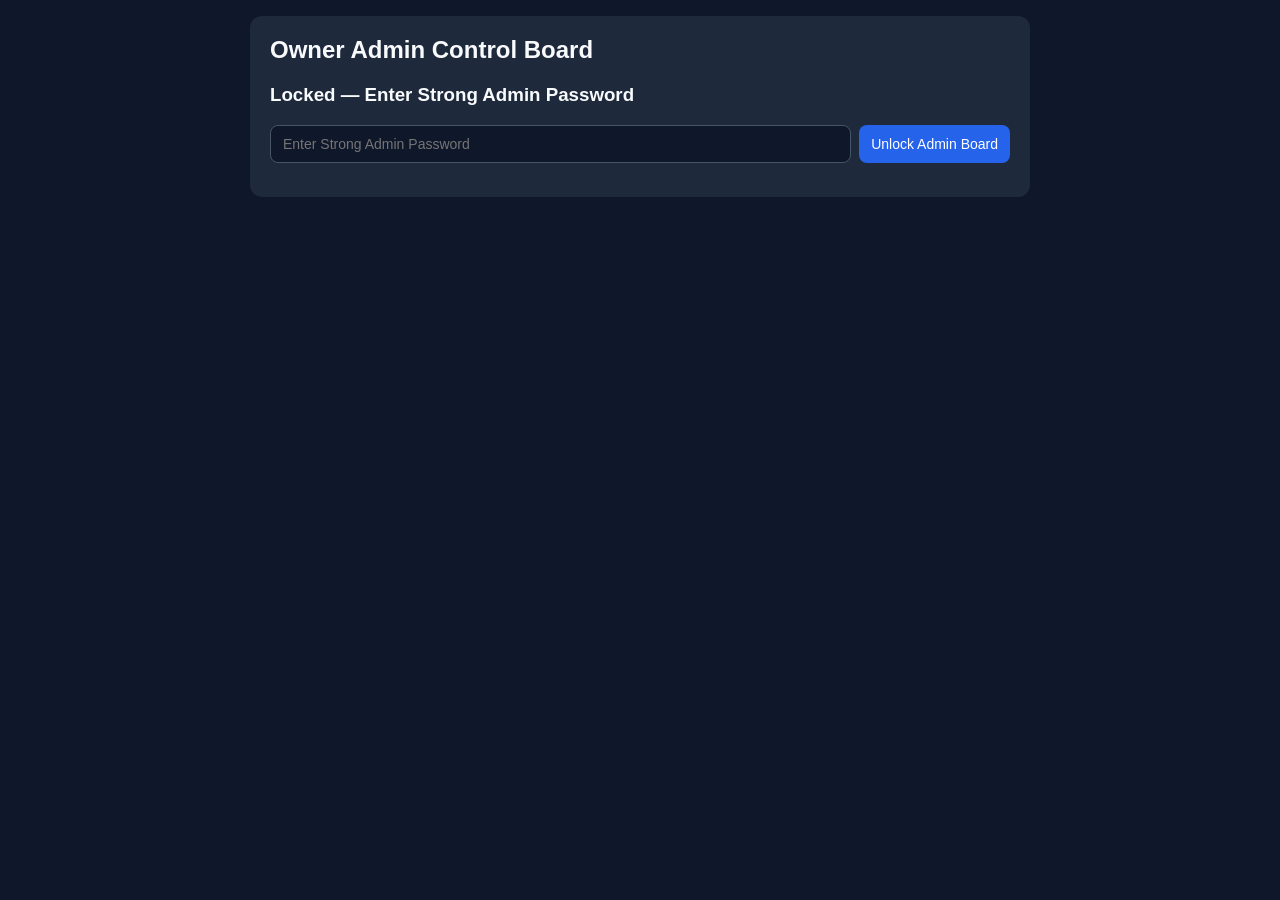
==== admin.html @ ca3f7fd7 "Create admin.html" ====
<!DOCTYPE html>
<html lang="en">
<head>
  <meta charset="UTF-8" />
  <meta name="viewport" content="width=device-width, initial-scale=1.0" />
  <title>Admin Board — Owner Control</title>
  <link rel="stylesheet" href="style.css" />
</head>
<body>
  <div class="box">
    <h2>Owner Admin Control Board</h2>

    <div id="admin-lock-box" class="admin-lock">
      <h3>Locked — Enter Strong Admin Password</h3>
      <form id="unlock-form" class="form">
        <input id="admin-pass-input" type="password" placeholder="Enter Strong Admin Password" required />
        <button type="submit" class="btn-primary">Unlock Admin Board</button>
      </form>
    </div>

    <div id="admin-panel" class="admin-panel hidden">
      <div class="admin-header">
        <h3>Admin Unlocked</h3>
        <button id="lock-admin-btn" type="button" class="btn-reject">Lock Board</button>
      </div>

      <div class="stats">
        <div>Stake: <strong><span id="admin-stake">10</span> ETB</strong></div>
        <div>Approved: <strong id="admin-approved">0</strong> / <strong id="admin-max">200</strong></div>
        <div>Pending: <strong id="admin-pending">0</strong></div>
        <div>Total Pot: <strong id="admin-pot">0</strong> ETB</div>
        <div>Winner (75%): <strong id="admin-winner-share">0</strong> ETB</div>
        <div>Admin (25%): <strong id="admin-cut-share">0</strong> ETB</div>
      </div>

      <div id="admin-status" class="status">Ready to review payment screenshots.</div>

      <h4>1. Pending Payment Screenshots</h4>
      <div id="admin-queue" class="queue">No pending screenshots.</div>

      <h4>2. Draw 1 Sole Winner (75% Winner / 25% Admin)</h4>
      <button id="draw-btn" type="button" class="btn-green">Draw 1 Winner Now</button>

      <h4>3. Edit Bank / Telebirr Account (Shown to Players)</h4>
      <form id="bank-form" class="form">
        <input id="bank-input" type="text" placeholder="e.g., Telebirr 09xxxxxxxx or CBE 1000xxxxxxxx" required />
        <button type="submit" class="btn-primary">Save Account</button>
      </form>

      <h4>4. Set Max Player Limit (100 to 500)</h4>
      <form id="limit-form" class="form">
        <input id="limit-input" type="number" min="100" max="500" value="200" required />
        <button type="submit" class="btn-primary">Update Limit</button>
      </form>
    </div>
  </div>

  <script type="module">
    import { createClient } from "https://esm.sh/@supabase/supabase-js@2";

    const SUPABASE_URL = "https://wjvforynqwtsnowuthqc.supabase.co/rest/v1/";
    const SUPABASE_ANON_KEY = "sb_publishable_0RCBCTU0R395x4_AH9cnTg_KAt2Vak6";
    const STAKE = 10;

    // REPLACE THIS WITH YOUR OWN STRONG PASSWORD
    const ADMIN_PASSWORD = "hrit@123";

    const supabase = createClient(SUPABASE_URL, SUPABASE_ANON_KEY);
    let isUnlocked = false;

    async function fetchGameState() {
      const [{ data: stateRow }, { data: entriesRows }] = await Promise.all([
        supabase.from("pool_state").select("*").eq("id", "main").single(),
        supabase.from("pool_entries").select("*").order("created_at", { ascending: true }),
      ]);

      return {
        maxPlayers: stateRow?.max_players ?? 200,
        totalNumbers: stateRow?.total_numbers ?? 200,
        paymentAccount: stateRow?.payment_account ?? "Telebirr / Bank: Set account in Admin Board",
        lastAnnouncement: stateRow?.last_announcement ?? "Ready.",
        entries: entriesRows ?? [],
      };
    }

    document.getElementById("unlock-form").addEventListener("submit", async (e) => {
      e.preventDefault();
      const passInput = document.getElementById("admin-pass-input");
      if (passInput.value === ADMIN_PASSWORD) {
        isUnlocked = true;
        passInput.value = "";
        document.getElementById("admin-lock-box").classList.add("hidden");
        document.getElementById("admin-panel").classList.remove("hidden");
        await renderAdminUI();
      } else {
        alert("Incorrect Admin Password.");
        passInput.value = "";
      }
    });

    document.getElementById("lock-admin-btn").addEventListener("click", () => {
      isUnlocked = false;
      document.getElementById("admin-panel").classList.add("hidden");
      document.getElementById("admin-lock-box").classList.remove("hidden");
    });

    async function renderAdminUI() {
      if (!isUnlocked) return;
      const state = await fetchGameState();
      const approved = state.entries.filter((x) => x.status === "approved");
      const pending = state.entries.filter((x) => x.status === "pending");
      const pot = approved.length * STAKE;
      const winnerShare = Number((pot * 0.75).toFixed(2));
      const adminShare = Number((pot - winnerShare).toFixed(2));

      document.getElementById("admin-stake").textContent = STAKE;
      document.getElementById("admin-approved").textContent = approved.length;
      document.getElementById("admin-max").textContent = state.maxPlayers;
      document.getElementById("admin-pending").textContent = pending.length;
      document.getElementById("admin-pot").textContent = pot;
      document.getElementById("admin-winner-share").textContent = winnerShare;
      document.getElementById("admin-cut-share").textContent = adminShare;
      document.getElementById("limit-input").value = state.maxPlayers;

      const queueEl = document.getElementById("admin-queue");
      if (pending.length === 0) {
        queueEl.textContent = "No pending screenshots.";
        return;
      }

      queueEl.innerHTML = "";
      pending.forEach((item) => {
        const row = document.createElement("div");
        row.className = "queue-item";
        row.innerHTML = `
          <div>
            <strong>${item.player}</strong> — Number <strong>#${item.num}</strong><br/>
            <small>${item.file_name}</small>
          </div>
          <a href="${item.preview_data_url}" target="_blank" rel="noopener">
            <img class="thumb" src="${item.preview_data_url}" alt="Payment proof" />
          </a>
          <div>
            <button type="button" class="btn-green" data-approve="${item.id}">Approve</button>
            <button type="button" class="btn-reject" data-reject="${item.id}">Reject / Free</button>
          </div>
        `;
        queueEl.appendChild(row);
      });

      queueEl.querySelectorAll("[data-approve]").forEach((btn) => {
        btn.addEventListener("click", () => decideEntry(btn.dataset.approve, true));
      });
      queueEl.querySelectorAll("[data-reject]").forEach((btn) => {
        btn.addEventListener("click", () => decideEntry(btn.dataset.reject, false));
      });
    }

    async function decideEntry(id, approve) {
      if (!isUnlocked) return;
      const state = await fetchGameState();
      const item = state.entries.find((x) => x.id === id);
      if (!item) return;

      if (approve) {
        await supabase.from("pool_entries").update({ status: "approved" }).eq("id", id);
        const msg = `APPROVED: ${item.player} on Number #${item.num}. Number locked into round.`;
        await supabase.from("pool_state").update({ last_announcement: msg }).eq("id", "main");
        document.getElementById("admin-status").textContent = msg;
      } else {
        await supabase.from("pool_entries").delete().eq("id", id);
        const msg = `REJECTED: ${item.player}'s screenshot. Number #${item.num} is selectable again.`;
        await supabase.from("pool_state").update({ last_announcement: msg }).eq("id", "main");
        document.getElementById("admin-status").textContent = msg;
      }

      await renderAdminUI();
    }

    document.getElementById("bank-form").addEventListener("submit", async (e) => {
      e.preventDefault();
      if (!isUnlocked) return;
      const input = document.getElementById("bank-input");
      const val = input.value.trim();
      if (!val) return;

      await supabase.from("pool_state").update({ payment_account: val }).eq("id", "main");
      input.value = "";
      document.getElementById("admin-status").textContent = `Updated player payment account to: ${val}`;
      await renderAdminUI();
    });

    document.getElementById("limit-form").addEventListener("submit", async (e) => {
      e.preventDefault();
      if (!isUnlocked) return;
      const newLimit = Number(document.getElementById("limit-input").value);
      if (!Number.isInteger(newLimit) || newLimit < 100 || newLimit > 500) {
        alert("Player limit must be between 100 and 500.");
        return;
      }

      const state = await fetchGameState();
      if (newLimit < state.entries.length) {
        alert(`Cannot set limit below current entries (${state.entries.length}).`);
        return;
      }

      await supabase
        .from("pool_state")
        .update({ max_players: newLimit, total_numbers: newLimit })
        .eq("id", "main");

      document.getElementById("admin-status").textContent = `Max player limit updated to ${newLimit}.`;
      await renderAdminUI();
    });

    document.getElementById("draw-btn").addEventListener("click", async () => {
      if (!isUnlocked) return;
      const state = await fetchGameState();
      const approved = state.entries.filter((x) => x.status === "approved");
      if (approved.length === 0) {
        alert("Approve at least 1 player before drawing a winner.");
        return;
      }

      const rand = new Uint32Array(1);
      window.crypto.getRandomValues(rand);
      const winner = approved[rand[0] % approved.length];

      const pot = approved.length * STAKE;
      const winnerShare = Number((pot * 0.75).toFixed(2));
      const adminShare = Number((pot - winnerShare).toFixed(2));
      const summary = `WINNER: ${winner.player} (Number #${winner.num}) | Total Pot: ${pot} ETB | Winner (75%): ${winnerShare} ETB | Admin (25%): ${adminShare} ETB`;

      await supabase.from("pool_entries").delete().neq("id", "");
      await supabase.from("pool_state").update({ last_announcement: summary }).eq("id", "main");

      document.getElementById("admin-status").textContent = summary;
      await renderAdminUI();
    });

    supabase
      .channel("admin-realtime")
      .on("postgres_changes", { event: "*", schema: "public", table: "pool_entries" }, () => {
        if (isUnlocked) renderAdminUI();
      })
      .on("postgres_changes", { event: "*", schema: "public", table: "pool_state" }, () => {
        if (isUnlocked) renderAdminUI();
      })
      .subscribe();
  </script>
</body>
</html>
---- style.css ----
* {
  box-sizing: border-box;
  font-family: Arial, sans-serif;
}

body {
  margin: 0;
  background: #0f172a;
  color: #f8fafc;
  padding: 16px;
}

.box {
  max-width: 780px;
  margin: 0 auto;
  background: #1e293b;
  padding: 20px;
  border-radius: 12px;
}

h2, h3, h4 {
  margin-top: 0;
}

.payment-banner {
  background: #172554;
  border: 1px solid #3b82f6;
  padding: 12px;
  border-radius: 8px;
  margin-bottom: 14px;
  font-size: 14px;
}

.stats {
  display: grid;
  grid-template-columns: repeat(auto-fit, minmax(120px, 1fr));
  gap: 8px;
  background: #0f172a;
  padding: 12px;
  border-radius: 8px;
  margin-bottom: 12px;
  font-size: 13px;
}

.legend {
  display: flex;
  flex-wrap: wrap;
  gap: 8px;
  margin-bottom: 10px;
  font-size: 12px;
}

.badge {
  padding: 4px 8px;
  border-radius: 6px;
  border: 1px solid #475569;
}

.badge.available { background: #0f172a; }
.badge.selected { background: #2563eb; border-color: #60a5fa; }
.badge.pending { background: #b45309; border-color: #fbbf24; }
.badge.approved { background: #16a34a; border-color: #4ade80; }

.grid {
  display: grid;
  grid-template-columns: repeat(10, 1fr);
  gap: 6px;
  margin: 14px 0;
}

.num {
  padding: 9px 2px;
  border: 1px solid #475569;
  border-radius: 6px;
  background: #0f172a;
  color: #fff;
  cursor: pointer;
  font-size: 13px;
}

.num.selected {
  background: #2563eb;
  border-color: #60a5fa;
}

.num.pending {
  background: #b45309;
  border-color: #fbbf24;
  cursor: not-allowed;
  opacity: 0.9;
}

.num.approved {
  background: #16a34a;
  border-color: #4ade80;
  cursor: not-allowed;
  opacity: 0.9;
}

.form {
  display: flex;
  flex-wrap: wrap;
  gap: 8px;
  margin-bottom: 14px;
}

input, button {
  padding: 10px 12px;
  border-radius: 8px;
  border: none;
  font-size: 14px;
}

input[type="text"],
input[type="password"],
input[type="number"] {
  background: #0f172a;
  color: #fff;
  border: 1px solid #475569;
  flex: 1;
  min-width: 170px;
}

input[type="file"] {
  background: #0f172a;
  color: #cbd5e1;
  border: 1px solid #475569;
  max-width: 240px;
}

button {
  cursor: pointer;
  background: #334155;
  color: #fff;
}

.btn-primary { background: #2563eb; }
.btn-green { background: #16a34a; margin-bottom: 16px; }
.btn-reject { background: #dc2626; }

.status, .queue {
  background: #0f172a;
  padding: 12px;
  border-radius: 8px;
  font-size: 14px;
  margin-bottom: 14px;
}

.queue-item {
  display: flex;
  justify-content: space-between;
  align-items: center;
  gap: 10px;
  padding: 10px 0;
  border-bottom: 1px solid #1e293b;
  flex-wrap: wrap;
}

.queue-item:last-child {
  border-bottom: none;
}

.thumb {
  width: 64px;
  height: 64px;
  object-fit: cover;
  border-radius: 6px;
  border: 1px solid #475569;
}

.hidden {
  display: none;
}

.admin-header {
  display: flex;
  justify-content: space-between;
  align-items: center;
  margin-bottom: 12px;
}
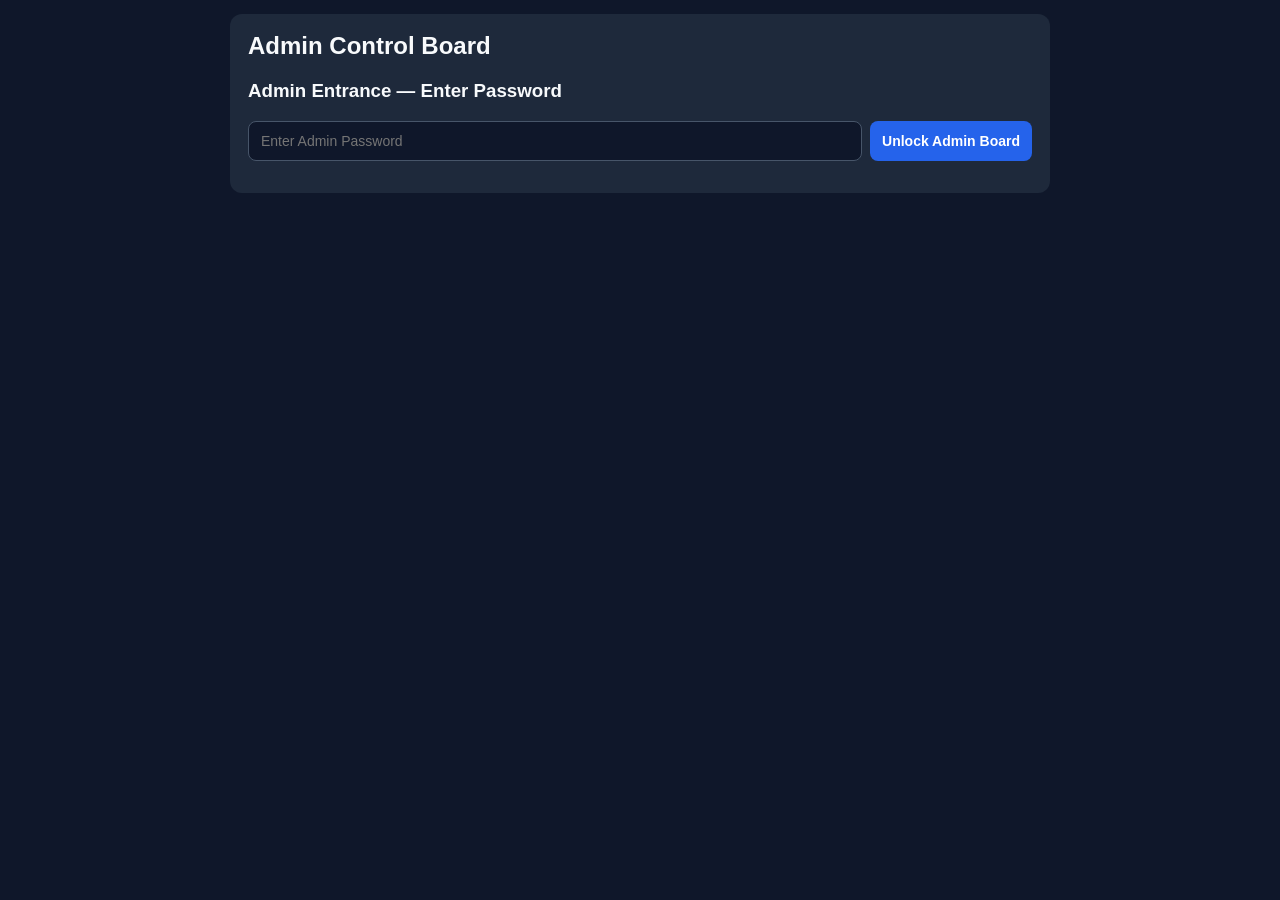
==== commit 703ce888: "Update admin.html" ====
--- a/admin.html
+++ b/admin.html
@@ -8,24 +8,24 @@
 </head>
 <body>
   <div class="box">
-    <h2>Owner Admin Control Board</h2>
-
-    <div id="admin-lock-box" class="admin-lock">
-      <h3>Locked — Enter Strong Admin Password</h3>
+    <h2>Admin Control Board</h2>
+
+    <div id="admin-lock-box">
+      <h3>Admin Entrance — Enter Password</h3>
       <form id="unlock-form" class="form">
-        <input id="admin-pass-input" type="password" placeholder="Enter Strong Admin Password" required />
+        <input id="admin-pass-input" type="password" placeholder="Enter Admin Password" required />
         <button type="submit" class="btn-primary">Unlock Admin Board</button>
       </form>
     </div>
 
-    <div id="admin-panel" class="admin-panel hidden">
+    <div id="admin-panel" class="hidden">
       <div class="admin-header">
         <h3>Admin Unlocked</h3>
         <button id="lock-admin-btn" type="button" class="btn-reject">Lock Board</button>
       </div>
 
       <div class="stats">
-        <div>Stake: <strong><span id="admin-stake">10</span> ETB</strong></div>
+        <div>Stake: <strong><span id="admin-stake">100</span> ETB</strong></div>
         <div>Approved: <strong id="admin-approved">0</strong> / <strong id="admin-max">200</strong></div>
         <div>Pending: <strong id="admin-pending">0</strong></div>
         <div>Total Pot: <strong id="admin-pot">0</strong> ETB</div>
@@ -33,24 +33,30 @@
         <div>Admin (25%): <strong id="admin-cut-share">0</strong> ETB</div>
       </div>
 
-      <div id="admin-status" class="status">Ready to review payment screenshots.</div>
-
-      <h4>1. Pending Payment Screenshots</h4>
+      <div id="admin-status" class="status">Ready. Player screenshots appear below automatically.</div>
+
+      <h4>1. Player Screenshots (Approve or Disapprove)</h4>
       <div id="admin-queue" class="queue">No pending screenshots.</div>
 
-      <h4>2. Draw 1 Sole Winner (75% Winner / 25% Admin)</h4>
-      <button id="draw-btn" type="button" class="btn-green">Draw 1 Winner Now</button>
-
-      <h4>3. Edit Bank / Telebirr Account (Shown to Players)</h4>
+      <h4>2. Pick Random Winner (Unpredictable Hardware Random Draw)</h4>
+      <button id="draw-btn" type="button" class="btn-green">Pick Random Winner Now</button>
+
+      <h4>3. Edit Payment Account (Shown on Player Board)</h4>
       <form id="bank-form" class="form">
-        <input id="bank-input" type="text" placeholder="e.g., Telebirr 09xxxxxxxx or CBE 1000xxxxxxxx" required />
+        <input id="bank-input" type="text" placeholder="e.g., Telebirr 0914789200 or CBE 1000xxxx" required />
         <button type="submit" class="btn-primary">Save Account</button>
       </form>
 
-      <h4>4. Set Max Player Limit (100 to 500)</h4>
+      <h4>4. Edit Stake per Number (ETB)</h4>
+      <form id="stake-form" class="form">
+        <input id="stake-input" type="number" min="1" placeholder="e.g., 50, 100, or 1000" required />
+        <button type="submit" class="btn-primary">Save Stake</button>
+      </form>
+
+      <h4>5. Set Max Players / Numbers (1 to 500)</h4>
       <form id="limit-form" class="form">
-        <input id="limit-input" type="number" min="100" max="500" value="200" required />
-        <button type="submit" class="btn-primary">Update Limit</button>
+        <input id="limit-input" type="number" min="1" max="500" value="200" required />
+        <button type="submit" class="btn-primary">Update Max Limit</button>
       </form>
     </div>
   </div>
@@ -58,27 +64,29 @@
   <script type="module">
     import { createClient } from "https://esm.sh/@supabase/supabase-js@2";
 
-    const SUPABASE_URL = "https://wjvforynqwtsnowuthqc.supabase.co/rest/v1/";
-    const SUPABASE_ANON_KEY = "sb_publishable_0RCBCTU0R395x4_AH9cnTg_KAt2Vak6";
-    const STAKE = 10;
-
-    // REPLACE THIS WITH YOUR OWN STRONG PASSWORD
+    // PASTE YOUR EXACT https://xxxx.supabase.co URL, sb_publishable_... KEY, AND PASSWORD BELOW
+    const SUPABASE_URL = "https://txvjpshxgasdbdygemis.supabase.co/rest/v1/".trim();
+    const SUPABASE_ANON_KEY = "sb_publishable_6oUoQaH7a-CYFG6o2Hu6zQ_e9OUIfeN".trim();
     const ADMIN_PASSWORD = "hrit@123";
 
     const supabase = createClient(SUPABASE_URL, SUPABASE_ANON_KEY);
     let isUnlocked = false;
 
     async function fetchGameState() {
-      const [{ data: stateRow }, { data: entriesRows }] = await Promise.all([
+      const [{ data: stateRow, error: stateErr }, { data: entriesRows, error: entriesErr }] = await Promise.all([
         supabase.from("pool_state").select("*").eq("id", "main").single(),
         supabase.from("pool_entries").select("*").order("created_at", { ascending: true }),
       ]);
 
+      if (stateErr || entriesErr) {
+        const msg = (stateErr || entriesErr).message;
+        document.getElementById("admin-status").textContent = `Database Error: ${msg}`;
+      }
+
       return {
         maxPlayers: stateRow?.max_players ?? 200,
-        totalNumbers: stateRow?.total_numbers ?? 200,
-        paymentAccount: stateRow?.payment_account ?? "Telebirr / Bank: Set account in Admin Board",
-        lastAnnouncement: stateRow?.last_announcement ?? "Ready.",
+        stakeAmount: stateRow?.stake_amount ?? 100,
+        paymentAccount: stateRow?.payment_account ?? "",
         entries: entriesRows ?? [],
       };
     }
@@ -107,20 +115,20 @@
     async function renderAdminUI() {
       if (!isUnlocked) return;
       const state = await fetchGameState();
+      const stake = state.stakeAmount;
       const approved = state.entries.filter((x) => x.status === "approved");
       const pending = state.entries.filter((x) => x.status === "pending");
-      const pot = approved.length * STAKE;
+      const pot = approved.length * stake;
       const winnerShare = Number((pot * 0.75).toFixed(2));
       const adminShare = Number((pot - winnerShare).toFixed(2));
 
-      document.getElementById("admin-stake").textContent = STAKE;
+      document.getElementById("admin-stake").textContent = stake;
       document.getElementById("admin-approved").textContent = approved.length;
       document.getElementById("admin-max").textContent = state.maxPlayers;
       document.getElementById("admin-pending").textContent = pending.length;
       document.getElementById("admin-pot").textContent = pot;
       document.getElementById("admin-winner-share").textContent = winnerShare;
       document.getElementById("admin-cut-share").textContent = adminShare;
-      document.getElementById("limit-input").value = state.maxPlayers;
 
       const queueEl = document.getElementById("admin-queue");
       if (pending.length === 0) {
@@ -134,15 +142,15 @@
         row.className = "queue-item";
         row.innerHTML = `
           <div>
-            <strong>${item.player}</strong> — Number <strong>#${item.num}</strong><br/>
+            <strong>${item.player}</strong> — Number <strong>#${item.num}</strong> (${stake} ETB)<br/>
             <small>${item.file_name}</small>
           </div>
           <a href="${item.preview_data_url}" target="_blank" rel="noopener">
-            <img class="thumb" src="${item.preview_data_url}" alt="Payment proof" />
+            <img class="thumb" src="${item.preview_data_url}" alt="Screenshot" />
           </a>
           <div>
             <button type="button" class="btn-green" data-approve="${item.id}">Approve</button>
-            <button type="button" class="btn-reject" data-reject="${item.id}">Reject / Free</button>
+            <button type="button" class="btn-reject" data-reject="${item.id}">Disapprove</button>
           </div>
         `;
         queueEl.appendChild(row);
@@ -163,13 +171,15 @@
       if (!item) return;
 
       if (approve) {
-        await supabase.from("pool_entries").update({ status: "approved" }).eq("id", id);
-        const msg = `APPROVED: ${item.player} on Number #${item.num}. Number locked into round.`;
+        const { error } = await supabase.from("pool_entries").update({ status: "approved" }).eq("id", id);
+        if (error) return alert(`Error: ${error.message}`);
+        const msg = `APPROVED: ${item.player} (Number #${item.num} locked in round).`;
         await supabase.from("pool_state").update({ last_announcement: msg }).eq("id", "main");
         document.getElementById("admin-status").textContent = msg;
       } else {
-        await supabase.from("pool_entries").delete().eq("id", id);
-        const msg = `REJECTED: ${item.player}'s screenshot. Number #${item.num} is selectable again.`;
+        const { error } = await supabase.from("pool_entries").delete().eq("id", id);
+        if (error) return alert(`Error: ${error.message}`);
+        const msg = `DISAPPROVED: ${item.player}'s entry rejected. Number #${item.num} returned to board.`;
         await supabase.from("pool_state").update({ last_announcement: msg }).eq("id", "main");
         document.getElementById("admin-status").textContent = msg;
       }
@@ -184,9 +194,24 @@
       const val = input.value.trim();
       if (!val) return;
 
-      await supabase.from("pool_state").update({ payment_account: val }).eq("id", "main");
+      const { error } = await supabase.from("pool_state").update({ payment_account: val }).eq("id", "main");
+      if (error) return alert(`Error: ${error.message}`);
       input.value = "";
-      document.getElementById("admin-status").textContent = `Updated player payment account to: ${val}`;
+      document.getElementById("admin-status").textContent = `Payment account updated to: ${val}`;
+      await renderAdminUI();
+    });
+
+    document.getElementById("stake-form").addEventListener("submit", async (e) => {
+      e.preventDefault();
+      if (!isUnlocked) return;
+      const input = document.getElementById("stake-input");
+      const newStake = Number(input.value);
+      if (!Number.isFinite(newStake) || newStake < 1) return alert("Enter a valid stake (1 ETB or more).");
+
+      const { error } = await supabase.from("pool_state").update({ stake_amount: newStake }).eq("id", "main");
+      if (error) return alert(`Error: ${error.message}`);
+      input.value = "";
+      document.getElementById("admin-status").textContent = `Stake updated to ${newStake} ETB per number.`;
       await renderAdminUI();
     });
 
@@ -194,53 +219,56 @@
       e.preventDefault();
       if (!isUnlocked) return;
       const newLimit = Number(document.getElementById("limit-input").value);
-      if (!Number.isInteger(newLimit) || newLimit < 100 || newLimit > 500) {
-        alert("Player limit must be between 100 and 500.");
-        return;
-      }
-
-      const state = await fetchGameState();
-      if (newLimit < state.entries.length) {
-        alert(`Cannot set limit below current entries (${state.entries.length}).`);
-        return;
-      }
-
-      await supabase
-        .from("pool_state")
-        .update({ max_players: newLimit, total_numbers: newLimit })
-        .eq("id", "main");
-
-      document.getElementById("admin-status").textContent = `Max player limit updated to ${newLimit}.`;
-      await renderAdminUI();
-    });
+      if (!Number.isInteger(newLimit) || newLimit < 1 || newLimit > 500) {
+        return alert("Max limit must be between 1 and 500.");
+      }
+
+      const { error } = await supabase.from("pool_state").update({ max_players: newLimit }).eq("id", "main");
+      if (error) return alert(`Error: ${error.message}`);
+      document.getElementById("admin-status").textContent = `Max numbers updated to ${newLimit}.`;
+      await renderAdminUI();
+    });
+
+    function secureRandomIndex(length) {
+      const maxUint = 0xffffffff;
+      const limit = maxUint - (maxUint % length);
+      const buf = new Uint32Array(1);
+      let r;
+      do {
+        window.crypto.getRandomValues(buf);
+        r = buf[0];
+      } while (r >= limit);
+      return r % length;
+    }
 
     document.getElementById("draw-btn").addEventListener("click", async () => {
       if (!isUnlocked) return;
       const state = await fetchGameState();
       const approved = state.entries.filter((x) => x.status === "approved");
-      if (approved.length === 0) {
-        alert("Approve at least 1 player before drawing a winner.");
-        return;
-      }
-
-      const rand = new Uint32Array(1);
-      window.crypto.getRandomValues(rand);
-      const winner = approved[rand[0] % approved.length];
-
-      const pot = approved.length * STAKE;
+      if (approved.length === 0) return alert("Approve at least 1 player before picking a winner.");
+
+      for (let i = approved.length - 1; i > 0; i--) {
+        const j = secureRandomIndex(i + 1);
+        [approved[i], approved[j]] = [approved[j], approved[i]];
+      }
+      const winner = approved[secureRandomIndex(approved.length)];
+
+      const pot = approved.length * state.stakeAmount;
       const winnerShare = Number((pot * 0.75).toFixed(2));
       const adminShare = Number((pot - winnerShare).toFixed(2));
-      const summary = `WINNER: ${winner.player} (Number #${winner.num}) | Total Pot: ${pot} ETB | Winner (75%): ${winnerShare} ETB | Admin (25%): ${adminShare} ETB`;
+
+      const publicMsg = `WINNER DRAWN: ${winner.player} (Number #${winner.num}) | Winner Prize: ${winnerShare} ETB`;
+      const adminMsg = `WINNER: ${winner.player} (#${winner.num}) | Total Pot: ${pot} ETB | Winner (75%): ${winnerShare} ETB | Admin (25%): ${adminShare} ETB`;
 
       await supabase.from("pool_entries").delete().neq("id", "");
-      await supabase.from("pool_state").update({ last_announcement: summary }).eq("id", "main");
-
-      document.getElementById("admin-status").textContent = summary;
+      await supabase.from("pool_state").update({ last_announcement: publicMsg }).eq("id", "main");
+
+      document.getElementById("admin-status").textContent = adminMsg;
       await renderAdminUI();
     });
 
     supabase
-      .channel("admin-realtime")
+      .channel("admin-sync")
       .on("postgres_changes", { event: "*", schema: "public", table: "pool_entries" }, () => {
         if (isUnlocked) renderAdminUI();
       })
@@ -248,6 +276,10 @@
         if (isUnlocked) renderAdminUI();
       })
       .subscribe();
+
+    setInterval(() => {
+      if (isUnlocked) renderAdminUI();
+    }, 3000);
   </script>
 </body>
 </html>
--- a/style.css
+++ b/style.css
@@ -7,14 +7,14 @@
   margin: 0;
   background: #0f172a;
   color: #f8fafc;
-  padding: 16px;
+  padding: 14px;
 }
 
 .box {
-  max-width: 780px;
+  max-width: 820px;
   margin: 0 auto;
   background: #1e293b;
-  padding: 20px;
+  padding: 18px;
   border-radius: 12px;
 }
 
@@ -27,39 +27,20 @@
   border: 1px solid #3b82f6;
   padding: 12px;
   border-radius: 8px;
-  margin-bottom: 14px;
-  font-size: 14px;
+  margin-bottom: 12px;
+  font-size: 15px;
 }
 
 .stats {
   display: grid;
-  grid-template-columns: repeat(auto-fit, minmax(120px, 1fr));
+  grid-template-columns: repeat(auto-fit, minmax(135px, 1fr));
   gap: 8px;
   background: #0f172a;
   padding: 12px;
   border-radius: 8px;
   margin-bottom: 12px;
-  font-size: 13px;
+  font-size: 14px;
 }
-
-.legend {
-  display: flex;
-  flex-wrap: wrap;
-  gap: 8px;
-  margin-bottom: 10px;
-  font-size: 12px;
-}
-
-.badge {
-  padding: 4px 8px;
-  border-radius: 6px;
-  border: 1px solid #475569;
-}
-
-.badge.available { background: #0f172a; }
-.badge.selected { background: #2563eb; border-color: #60a5fa; }
-.badge.pending { background: #b45309; border-color: #fbbf24; }
-.badge.approved { background: #16a34a; border-color: #4ade80; }
 
 .grid {
   display: grid;
@@ -69,7 +50,7 @@
 }
 
 .num {
-  padding: 9px 2px;
+  padding: 10px 2px;
   border: 1px solid #475569;
   border-radius: 6px;
   background: #0f172a;
@@ -80,21 +61,23 @@
 
 .num.selected {
   background: #2563eb;
-  border-color: #60a5fa;
+  border-color: #93c5fd;
+  font-weight: bold;
 }
 
-.num.pending {
-  background: #b45309;
-  border-color: #fbbf24;
-  cursor: not-allowed;
-  opacity: 0.9;
+.num.hidden-num {
+  visibility: hidden;
+  pointer-events: none;
 }
 
-.num.approved {
-  background: #16a34a;
-  border-color: #4ade80;
-  cursor: not-allowed;
-  opacity: 0.9;
+.pick-summary {
+  background: #0f172a;
+  border: 1px solid #38bdf8;
+  padding: 10px 12px;
+  border-radius: 8px;
+  margin-bottom: 12px;
+  font-size: 14px;
+  color: #e0f2fe;
 }
 
 .form {
@@ -105,7 +88,7 @@
 }
 
 input, button {
-  padding: 10px 12px;
+  padding: 11px 12px;
   border-radius: 8px;
   border: none;
   font-size: 14px;
@@ -125,17 +108,19 @@
   background: #0f172a;
   color: #cbd5e1;
   border: 1px solid #475569;
-  max-width: 240px;
+  max-width: 250px;
 }
 
 button {
   cursor: pointer;
   background: #334155;
   color: #fff;
+  font-weight: bold;
 }
 
 .btn-primary { background: #2563eb; }
-.btn-green { background: #16a34a; margin-bottom: 16px; }
+.btn-submitted { background: #16a34a; }
+.btn-green { background: #16a34a; margin-bottom: 14px; }
 .btn-reject { background: #dc2626; }
 
 .status, .queue {
@@ -161,8 +146,8 @@
 }
 
 .thumb {
-  width: 64px;
-  height: 64px;
+  width: 70px;
+  height: 70px;
   object-fit: cover;
   border-radius: 6px;
   border: 1px solid #475569;
